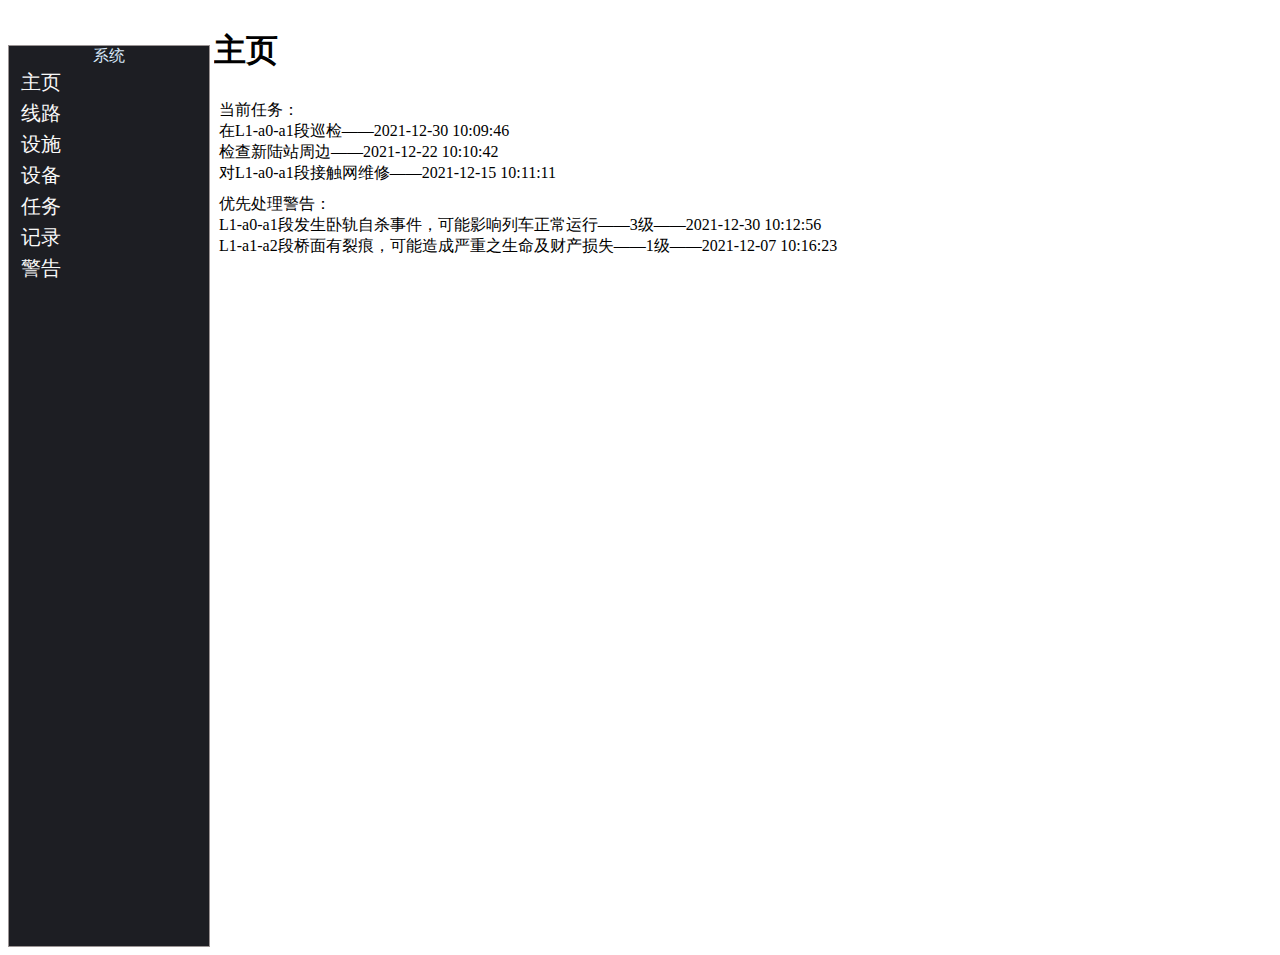
==== ui/index.html @ e2f00ad0 "1.0" ====
<html>
<head>
    <title>主界面</title>
    <link href="css/system.css" rel="stylesheet" type="text/css">
</head>
<body>


<header>
    <span>系统</span>
    <a href="main.jsp">主页</a>
    <a href="line.jsp">线路</a>
    <a href="infrastructure.jsp">设施</a>
    <a href="facility.jsp">设备</a>
    <a href="mission.jsp">任务</a>
    <a href="report.jsp">记录</a>
    <a href="warning.jsp">警告</a>
</header>


<div class="section-box">
    <h1>主页</h1>
    <div class="mission">
        当前任务：
        <br>
        
        在L1-a0-a1段巡检——2021-12-30 10:09:46
        <br>
        
        检查新陆站周边——2021-12-22 10:10:42
        <br>
        
        对L1-a0-a1段接触网维修——2021-12-15 10:11:11
        <br>
        
    </div>
    <div class="warning">
        优先处理警告：
        <br>
        
        L1-a0-a1段发生卧轨自杀事件，可能影响列车正常运行——3级——2021-12-30 10:12:56
        <br>
        
        L1-a1-a2段桥面有裂痕，可能造成严重之生命及财产损失——1级——2021-12-07 10:16:23
        <br>
        
    </div>
</div>
</body>
</html>
---- ui/css/system.css ----
header a{
    display: inline-block;
    width: 60px;
    font-size: 20px;
    padding: 2px;
    text-align: center;

    color: #f9f9f9;
    text-decoration: none;
}

header{
    text-align: center;
    width: 200px;
    min-width: 200px;
    border: 1px solid #9a9393;
    background-color: #1D1E23;
    height: 900px;

    display: inline-flex;
    flex-direction: column;
    color: #d9e8fa;
}

.section-box
{
    display: inline-flex;
    flex: 1;
    flex-direction: column;
    overflow: auto;
}
.mission{
    margin: 5px;
    display: block;

}
.warning{
    margin: 5px;
    display: block;
}
.add{
    display: none;
    padding: 10px;
    border: 1px solid;
}
.display{

}
.abel{
    display: inline-block;
    width: 100px;
}
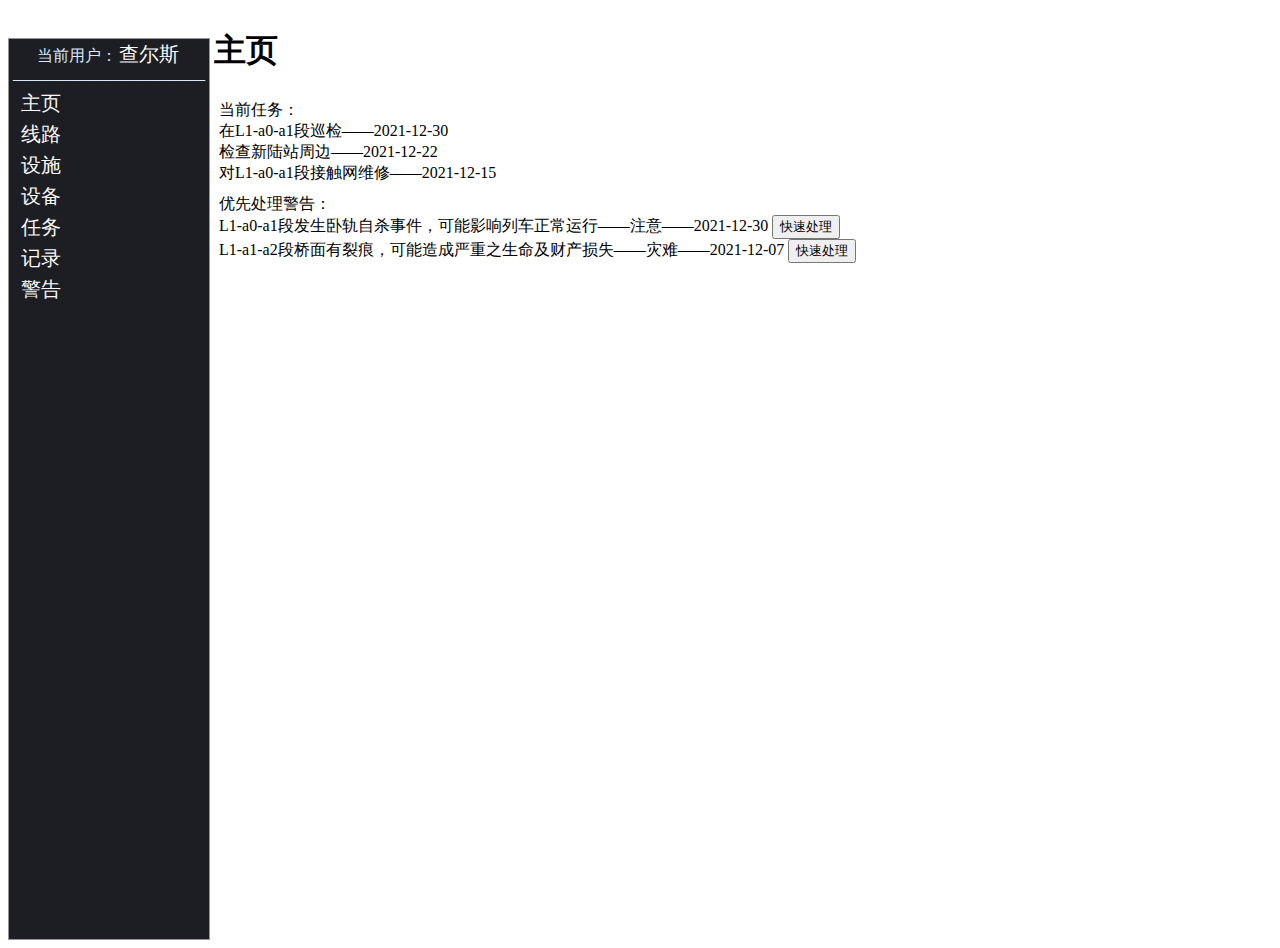
==== commit 89a528ee: "5.0" ====
--- a/ui/index.html
+++ b/ui/index.html
@@ -8,12 +8,17 @@
 <head>
     <title>主界面</title>
     <link href="css/system.css" rel="stylesheet" type="text/css">
+
+
 </head>
 <body>
 
 
 <header>
-    <span>系统</span>
+    
+
+    <span>当前用户：<a href="account.jsp">查尔斯</a></span>
+    <span>————————————</span>
     <a href="main.jsp">主页</a>
     <a href="line.jsp">线路</a>
     <a href="infrastructure.jsp">设施</a>
@@ -24,19 +29,19 @@
 </header>
 
 
-<div class="section-box">
+<div class="section-box" style="height: 890px;">
     <h1>主页</h1>
     <div class="mission">
         当前任务：
         <br>
         
-        在L1-a0-a1段巡检——2021-12-30 10:09:46
+        在L1-a0-a1段巡检——2021-12-30
         <br>
         
-        检查新陆站周边——2021-12-22 10:10:42
+        检查新陆站周边——2021-12-22
         <br>
         
-        对L1-a0-a1段接触网维修——2021-12-15 10:11:11
+        对L1-a0-a1段接触网维修——2021-12-15
         <br>
         
     </div>
@@ -44,10 +49,12 @@
         优先处理警告：
         <br>
         
-        L1-a0-a1段发生卧轨自杀事件，可能影响列车正常运行——3级——2021-12-30 10:12:56
+        L1-a0-a1段发生卧轨自杀事件，可能影响列车正常运行——注意——2021-12-30
+        <button>快速处理</button>
         <br>
         
-        L1-a1-a2段桥面有裂痕，可能造成严重之生命及财产损失——1级——2021-12-07 10:16:23
+        L1-a1-a2段桥面有裂痕，可能造成严重之生命及财产损失——灾难——2021-12-07
+        <button>快速处理</button>
         <br>
         
     </div>
